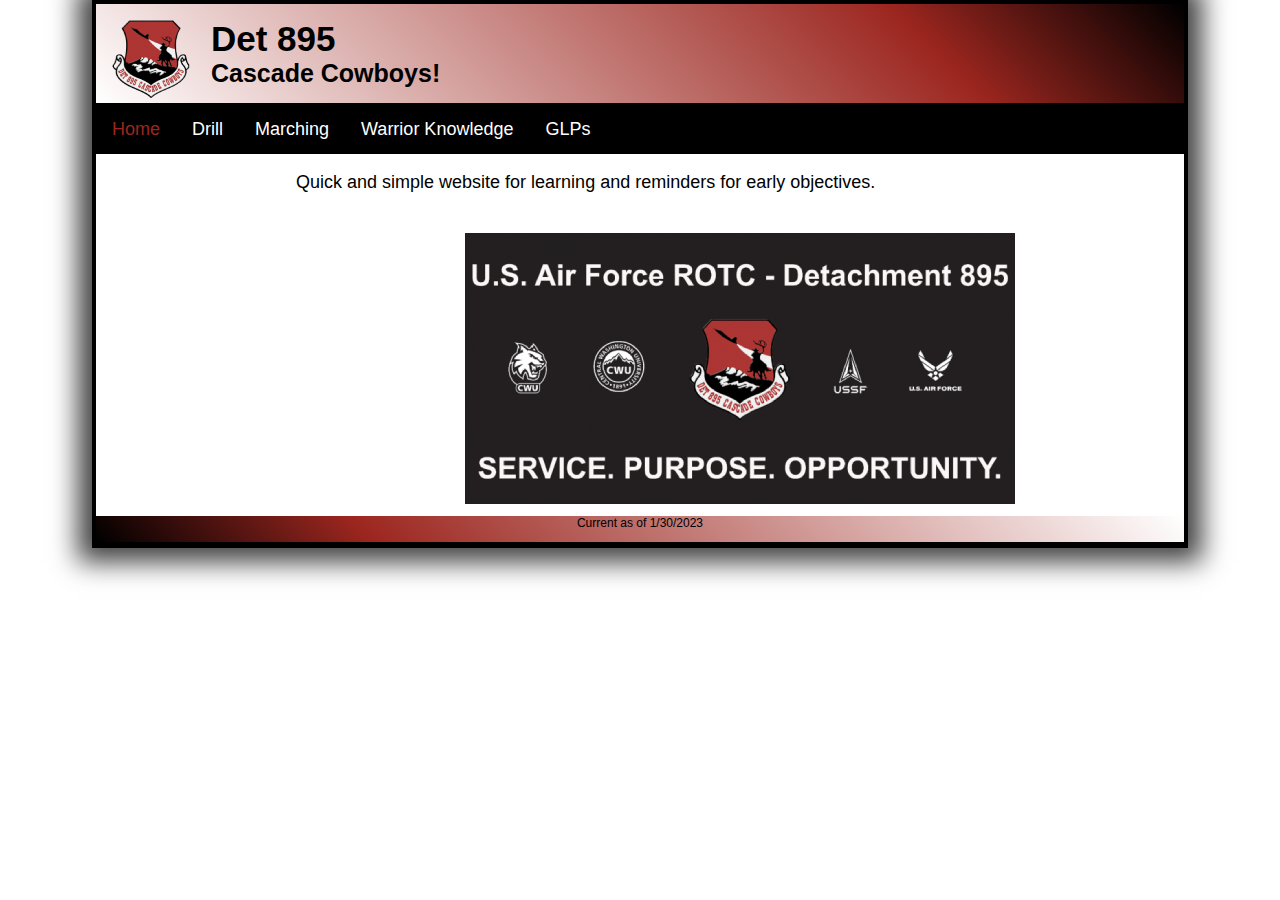
==== index.html @ 5f31b411 "Add files via upload" ====
<!DOCTYPE html>

<html lang="en">

<head>
    <meta charset="utf-8" />
    <title>Det 895</title>
    <link rel="stylesheet" href="styles/main.css">
    <link rel="icon" href="data:image/svg+xml,<svg xmlns=%22http://www.w3.org/2000/svg%22 viewBox=%220 0 100 100%22><text y=%22.9em%22 font-size=%2290%22>✈️</text></svg>"></link>
</head>

<header>
    <img src="images/badgeSmall.png" alt="Det 895 Logo" width="80" height="80">
    <h2>Det 895</h2>
    <h3>Cascade Cowboys!</h3>
</header>

<nav id="nav_menu">
    <ul>
        <li><a href="index.html" class="active">Home</a></li>
        <li><a href="drill.html">Drill</a></li>
        <li><a href="marching.html">Marching</a></li>
        <li><a href="wk">Warrior Knowledge</a></li>
        <li><a href="glps.html">GLPs</a></li>
    </ul>
</nav>

<body>

    
    <section>
        <p>Quick and simple website for learning and reminders for early objectives.</p>
        <br>
        <img src="images/banner.png" alt="Det 895 Banner" style="display: block; margin-left: auto; margin-right: auto;">
    </section>

    <footer>
        <p>Current as of 1/30/2023</p>
    </footer>

</body>

</html>
---- styles/main.css ----
#nav_menu ul {
     list-style-type: none;
     margin: 0;
     padding: 0;
     overflow: hidden;
     background-color: black;
}
 #nav_menu li {
     float: left;
}
 #nav_menu li a.active {
     color: #9c261f;
}
 #nav_menu li a {
     display: inline-block;
     color: white;
     text-align: center;
     padding: 14px 16px;
     text-decoration: none;
}
 #nav_menu li a:hover, .dropdown:hover {
     background-color: grey;
}
 #nav_menu li.dropdown {
     display: inline-block;
}
 #nav_menu .dropdown-content {
     display: none;
     position: absolute;
     background-color: black;
     min-width: 160px;
     z-index: 1;
}
 #nav_menu .dropdown-content a {
     padding: 12px 16px;
     text-decoration: none;
     display: block;
     text-align: center;
}
 #nav_menu .dropdown-content a:hover {
     background-color: grey;
}
 #nav_menu .dropdown:hover .dropdown-content {
     display: block;
}
 body {
     font-family: sans-serif;
     width: 85%;
     background-color: #ffffff;
     border: 4px solid black;
     box-shadow: 0px 0px 25px 14px rgba(0,0,0,0.75);
     margin: 0 auto;
     font-size: 18px;
}
 header img {
     float: left;
}
 h1 {
     font-size: 35px;
     padding: 0 12px;
}
 h1::first-letter {
     font-size: 65px;
}
 h2 {
     font-size: 35px;
}
 h3 {
     font-size: 25px;
}
 header h2:first-of-type {
     text-indent: 20px;
     padding: 0px;
     margin: 0px;
}
 header h3:first-of-type {
     text-indent: 20px;
     padding: 0px;
     margin: 0px;
}
 section a:link, a:visited {
     color: #9c261f;
     font-weight: bold;
}
 a:hover, a:active {
     color: green;
}
 #nav_side ul {
     float: left;
     list-style-type: none;
     margin: 8px;
     padding: 0;
     background-color: #d3d3d3;
     border: 1px solid #000;
}
 #nav_side li a.active {
     color: #9c261f;
}
 #nav_side li a {
     display: block;
     color: #000;
     margin: 0;
     padding: 8px;
     text-decoration: none;
     border-bottom: 1px solid #000;
}
 #nav_side li a:hover {
     background-color: #555;
     color: white;
}

 header {
     border-bottom: 2px solid black;
     background: linear-gradient(45deg, white, #9c261f 75%, black);
     padding: 15px;
     margin: 0px;
}
 section {
     margin-left: 200px;
}
 footer {
     clear: both;
     font-size: 12px;
     text-align: center;
     border-bottom: 2px solid black;
     background: linear-gradient(45deg, black, #9c261f 25%, white);
}

p {
  line-height: 1.2;
}
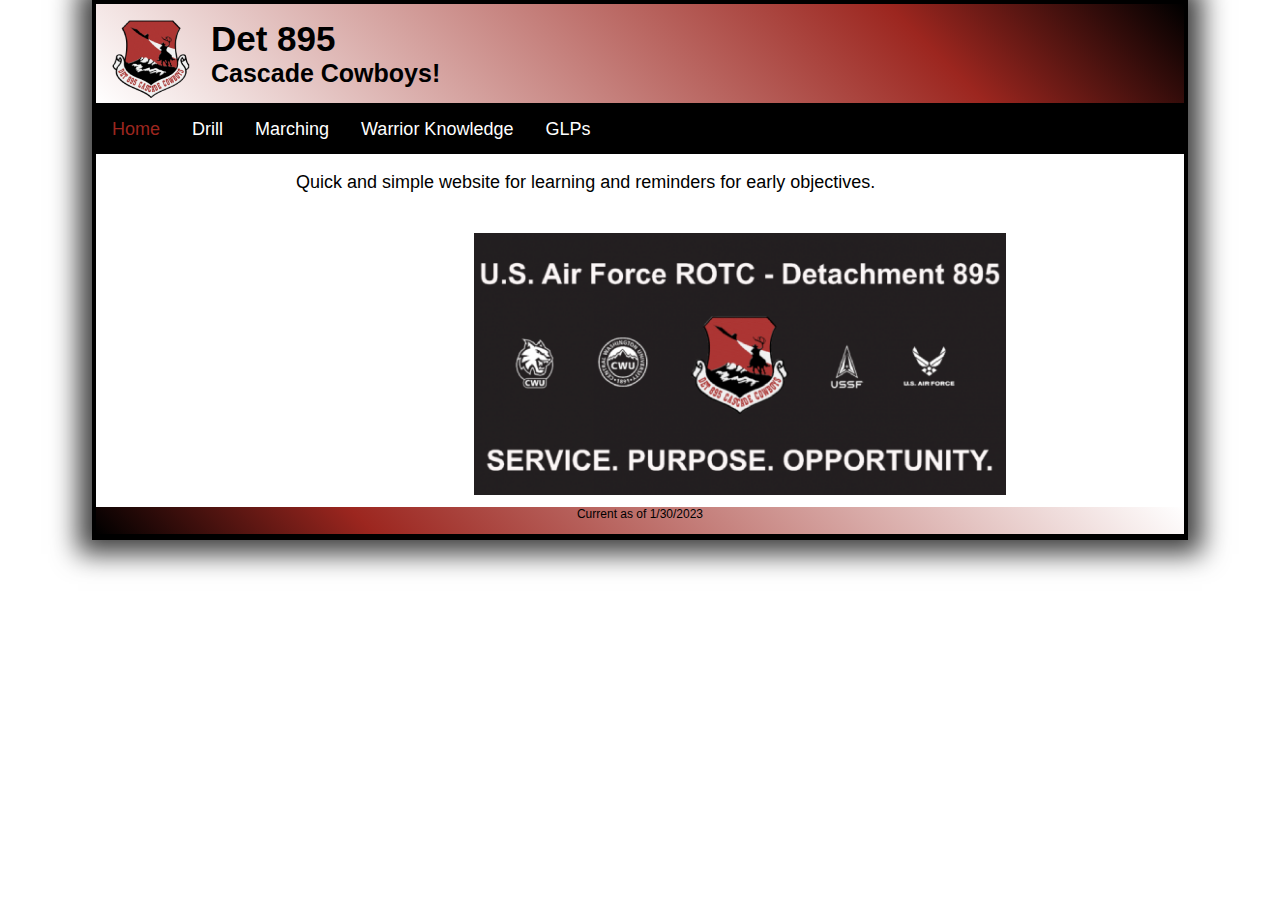
==== commit 4563ba15: "Update index.html" ====
--- a/index.html
+++ b/index.html
@@ -31,7 +31,7 @@
     <section>
         <p>Quick and simple website for learning and reminders for early objectives.</p>
         <br>
-        <img src="images/banner.png" alt="Det 895 Banner" style="display: block; margin-left: auto; margin-right: auto;">
+        <img src="images/banner.png" alt="Det 895 Banner" style="display: block; margin-left: auto; margin-right: auto; height:auto; width:60%;">
     </section>
 
     <footer>
--- a/styles/main.css
+++ b/styles/main.css
@@ -118,6 +118,7 @@
  section {
      margin-left: 200px;
 }
+
  footer {
      clear: both;
      font-size: 12px;
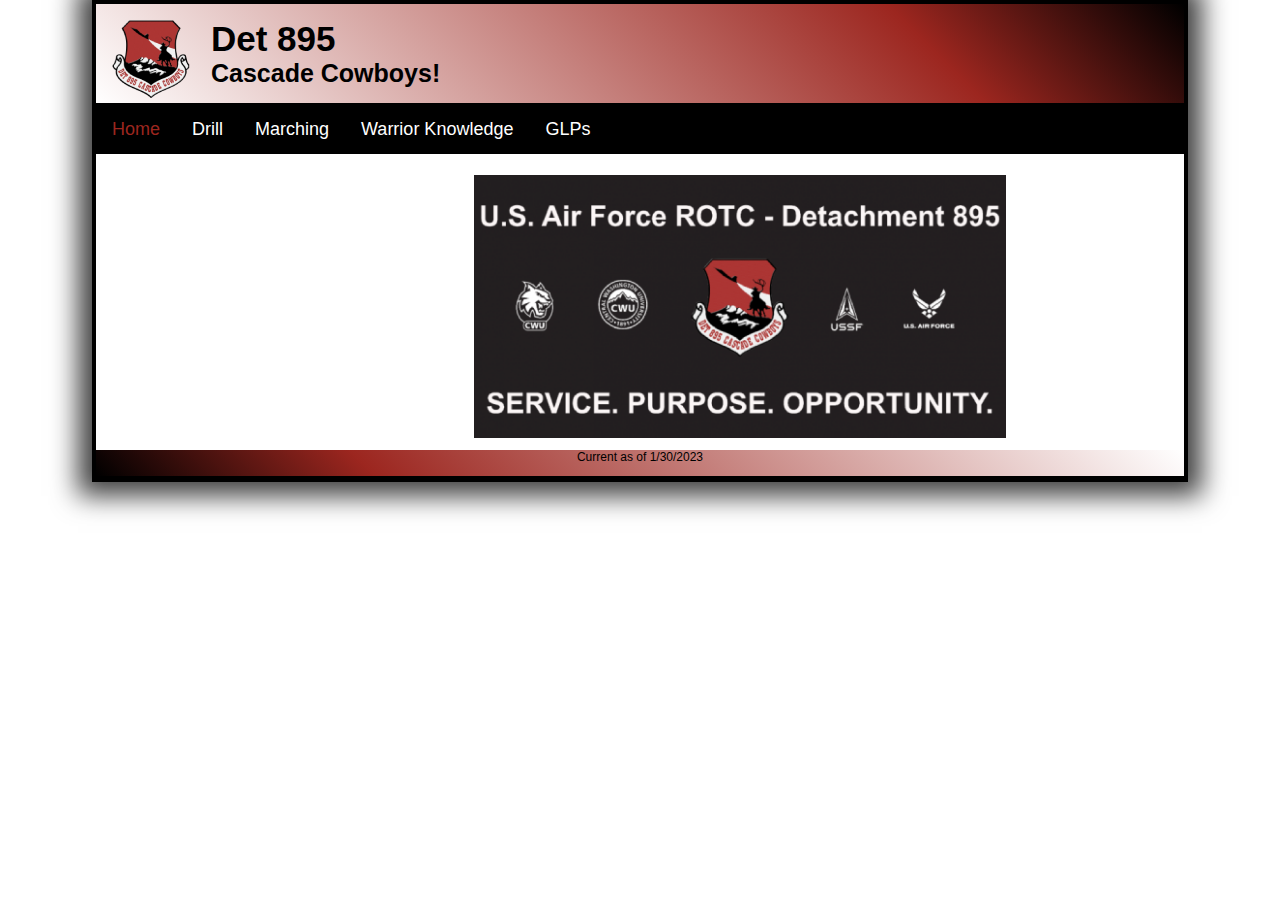
==== commit afa6e1c3: "Update index.html" ====
--- a/index.html
+++ b/index.html
@@ -29,7 +29,6 @@
 
     
     <section>
-        <p>Quick and simple website for learning and reminders for early objectives.</p>
         <br>
         <img src="images/banner.png" alt="Det 895 Banner" style="display: block; margin-left: auto; margin-right: auto; height:auto; width:60%;">
     </section>
